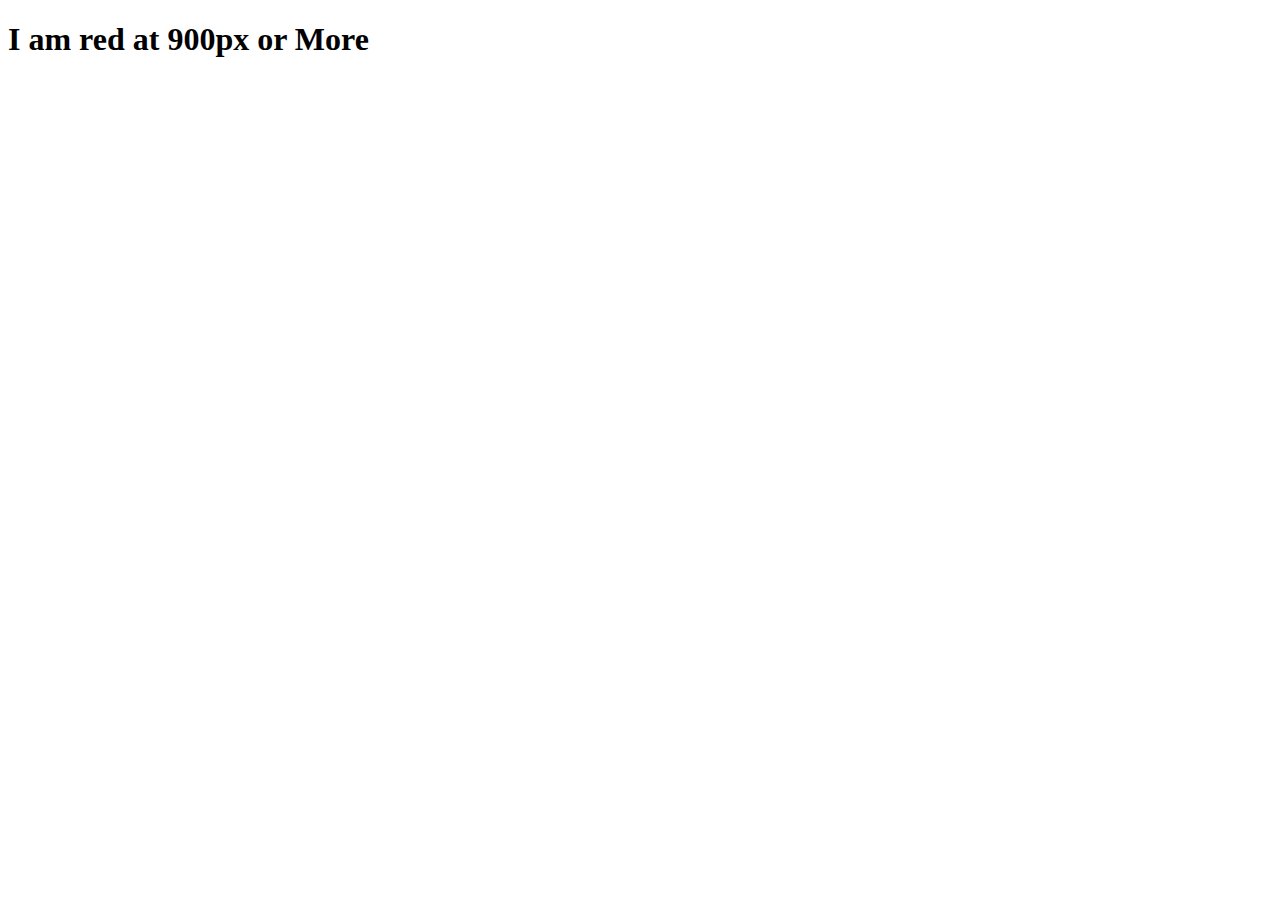
==== Hands On Exercices/01/index.html @ 12748f83 "Create index.html" ====
<!DOCTYPE html>
<html lang="en">
<head>
    <meta charset="UTF-8">
    <meta http-equiv="X-UA-Compatible" content="IE=edge">
    <meta name="viewport" content="width=device-width, initial-scale=1.0">
    <link rel="stylesheet" href="mq-900-plus.css" media="(min-width: 900px)">
    <link rel="stylesheet" href="main.css">
    <title>Meida Query Examples</title>
</head>
<body>
    <h1>I am red at 900px or More</h1>
</body>
</html>
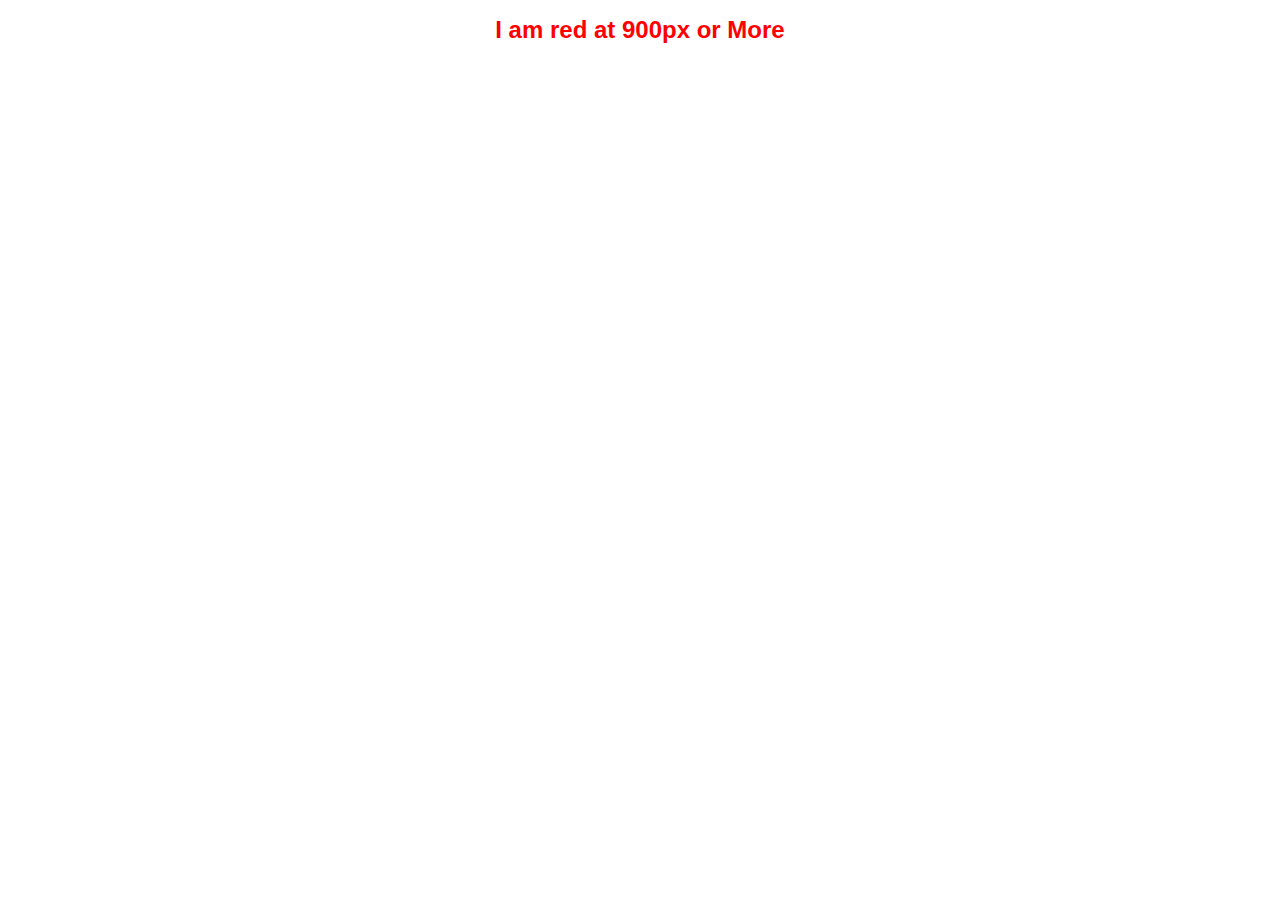
==== commit a77eab7d: "Update index.html" ====
--- a/Hands On Exercices/01/index.html
+++ b/Hands On Exercices/01/index.html
@@ -4,8 +4,8 @@
     <meta charset="UTF-8">
     <meta http-equiv="X-UA-Compatible" content="IE=edge">
     <meta name="viewport" content="width=device-width, initial-scale=1.0">
-    <link rel="stylesheet" href="mq-900-plus.css" media="(min-width: 900px)">
     <link rel="stylesheet" href="main.css">
+    <link rel="stylesheet" href="mq-900-plus.css" media="(min-width: 900px)">  
     <title>Meida Query Examples</title>
 </head>
 <body>
--- a/Hands On Exercices/01/main.css
+++ b/Hands On Exercices/01/main.css
@@ -0,0 +1,5 @@
+h1 {
+    font-size: 1.5rem;
+    font-family: Arial, Helvetica, sans-serif;
+    text-align: center;
+}--- a/Hands On Exercices/01/mq-900-plus.css
+++ b/Hands On Exercices/01/mq-900-plus.css
@@ -0,0 +1,3 @@
+h1 {
+    color: red;
+}